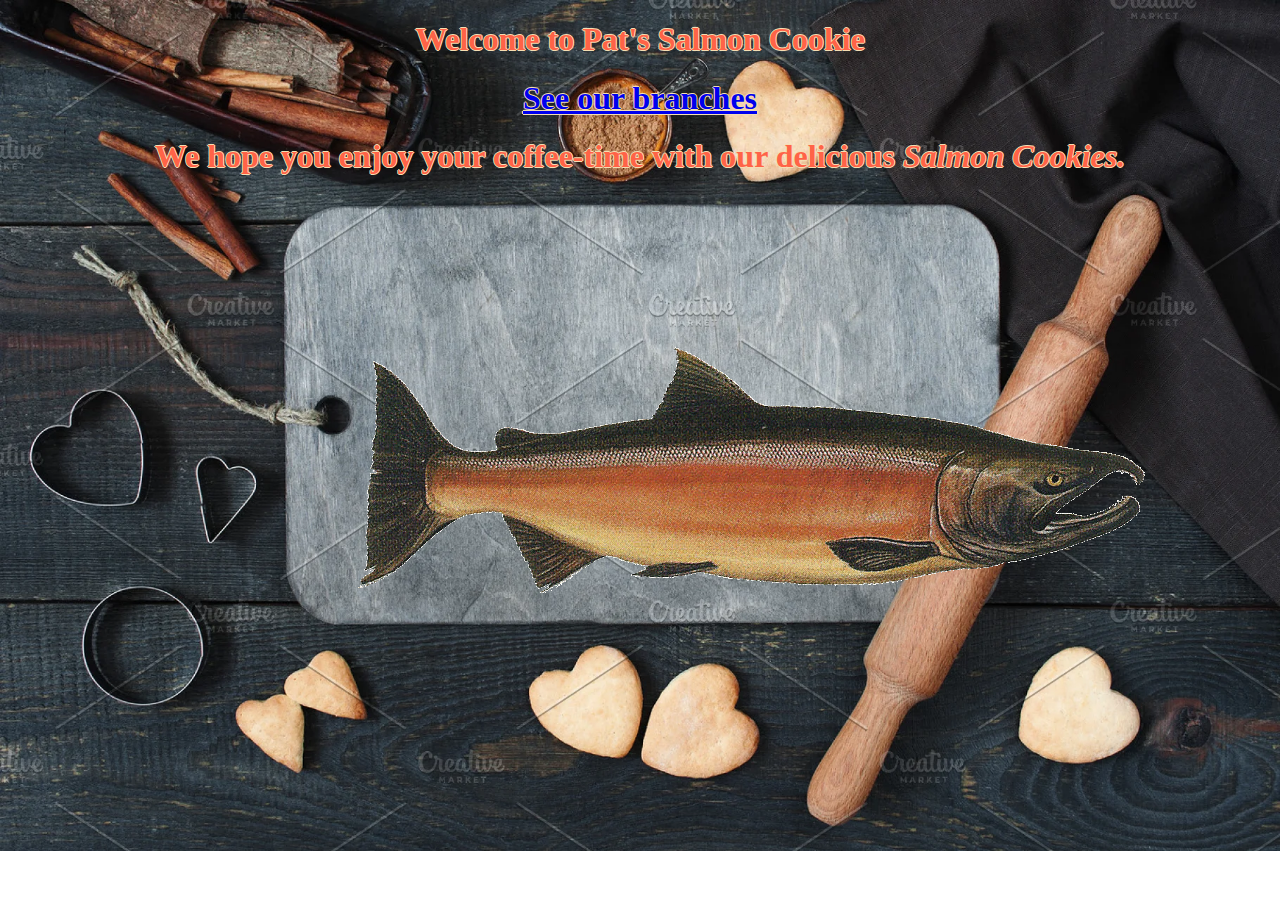
==== index.html @ 795fcc76 "new project" ====
<!DOCTYPE html>
<html>
<head>
    <title>Pat's Salmon Cookie by DALIA</title>
    <style>
        h1, h2, h3 {color:tomato; text-align: center;font-weight:bold;font-family: cursive;text-shadow:-1px 0 wheat, 0 1px wheat, 1px 0 wheat, 0 -1px wheat;}
        span {font-style: italic;}
        img {position:relative;left: 350px;top:150px;}
        body {background-image:url("./img/baking\ background.jpeg");background-repeat: no-repeat;background-size: cover;}
    </style>
</head>

<section>

<h1>Welcome to Pat's Salmon Cookie</h1>

<h1><a href="sales.html">See our branches</a></h1>

<h1>We hope you enjoy your coffee-time with our delicious <span>Salmon Cookies<span></span>.</h1>

<img src="img/salmon.png" alt="salmon image"/>

</section>

</html>
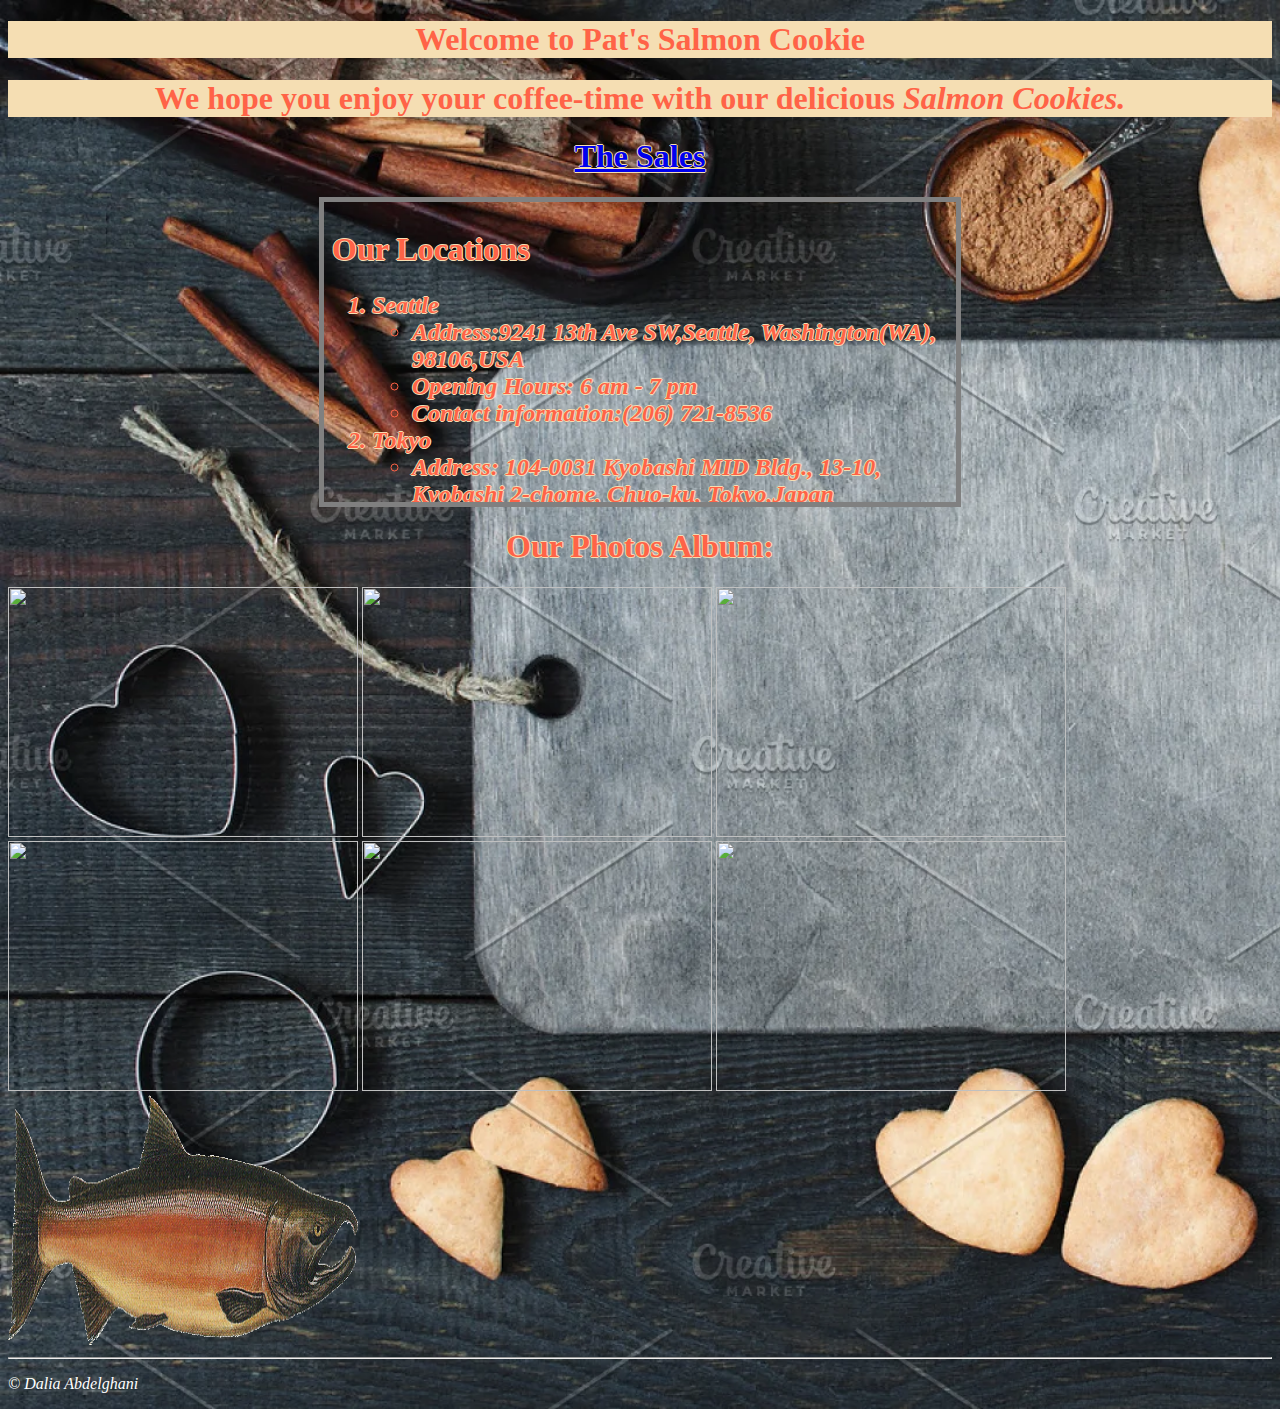
==== commit c72b1d08: "lab8" ====
--- a/index.html
+++ b/index.html
@@ -5,21 +5,44 @@
     <style>
         h1, h2, h3 {color:tomato; text-align: center;font-weight:bold;font-family: cursive;text-shadow:-1px 0 wheat, 0 1px wheat, 1px 0 wheat, 0 -1px wheat;}
         span {font-style: italic;}
-        img {position:relative;left: 350px;top:150px;}
-        body {background-image:url("./img/baking\ background.jpeg");background-repeat: no-repeat;background-size: cover;}
+                body {background-image:url("./img/baking\ background.jpeg");background-repeat: no-repeat;background-size: cover;}
+        ol,ul,li {color: white;text-align: left;font-style: italic;font-weight: bold;text-shadow:-1px 0 black,0 1px black, 1px 0 black, 0 -1px black;}
+        iframe {width:50%; height: 300px;border: 5px solid gray; display:block;margin: auto;}
+        img {display:inline-block;width: 350px;height: 250px;}
+        #sticky {display:bloc;position:sticky;background-color: wheat;}
+        p {color: white;font-style: italic;}
     </style>
 </head>
 
 <section>
 
-<h1>Welcome to Pat's Salmon Cookie</h1>
+<h1 id="sticky">Welcome to Pat's Salmon Cookie</h1>
 
-<h1><a href="sales.html">See our branches</a></h1>
+<h1 id="sticky">We hope you enjoy your coffee-time with our delicious <span>Salmon Cookies<span></span>.</h1>
 
-<h1>We hope you enjoy your coffee-time with our delicious <span>Salmon Cookies<span></span>.</h1>
 
-<img src="img/salmon.png" alt="salmon image"/>
+<h1><a href="sales.html">The Sales</a></h1>
+
+
+<iframe src="/extrainfo.html" ></iframe>
+
+<H1>Our Photos Album:</H1>
+
+<nav>
+    <img src="https://github.com/LTUC/amman-201d16/blob/main/class-08/lab-b/assets/chinook.jpg?raw=true">
+    <img src="https://github.com/LTUC/amman-201d16/blob/main/class-08/lab-b/assets/cutter.jpeg?raw=true">
+    <img src="https://github.com/LTUC/amman-201d16/blob/main/class-08/lab-b/assets/family.jpg?raw=true">
+    <img src="https://github.com/LTUC/amman-201d16/blob/main/class-08/lab-b/assets/fish.jpg?raw=true">
+    <img src="https://github.com/LTUC/amman-201d16/blob/main/class-08/lab-b/assets/frosted-cookie.jpg?raw=true">
+    <img src="https://github.com/LTUC/amman-201d16/blob/main/class-08/lab-b/assets/shirt.jpg?raw=true">
+    <img src="img/salmon.png">
+    </nav>
 
 </section>
 
+<footer>
+    <hr>
+    <p>&copy; Dalia Abdelghani</p>
+</footer>
+
 </html> 
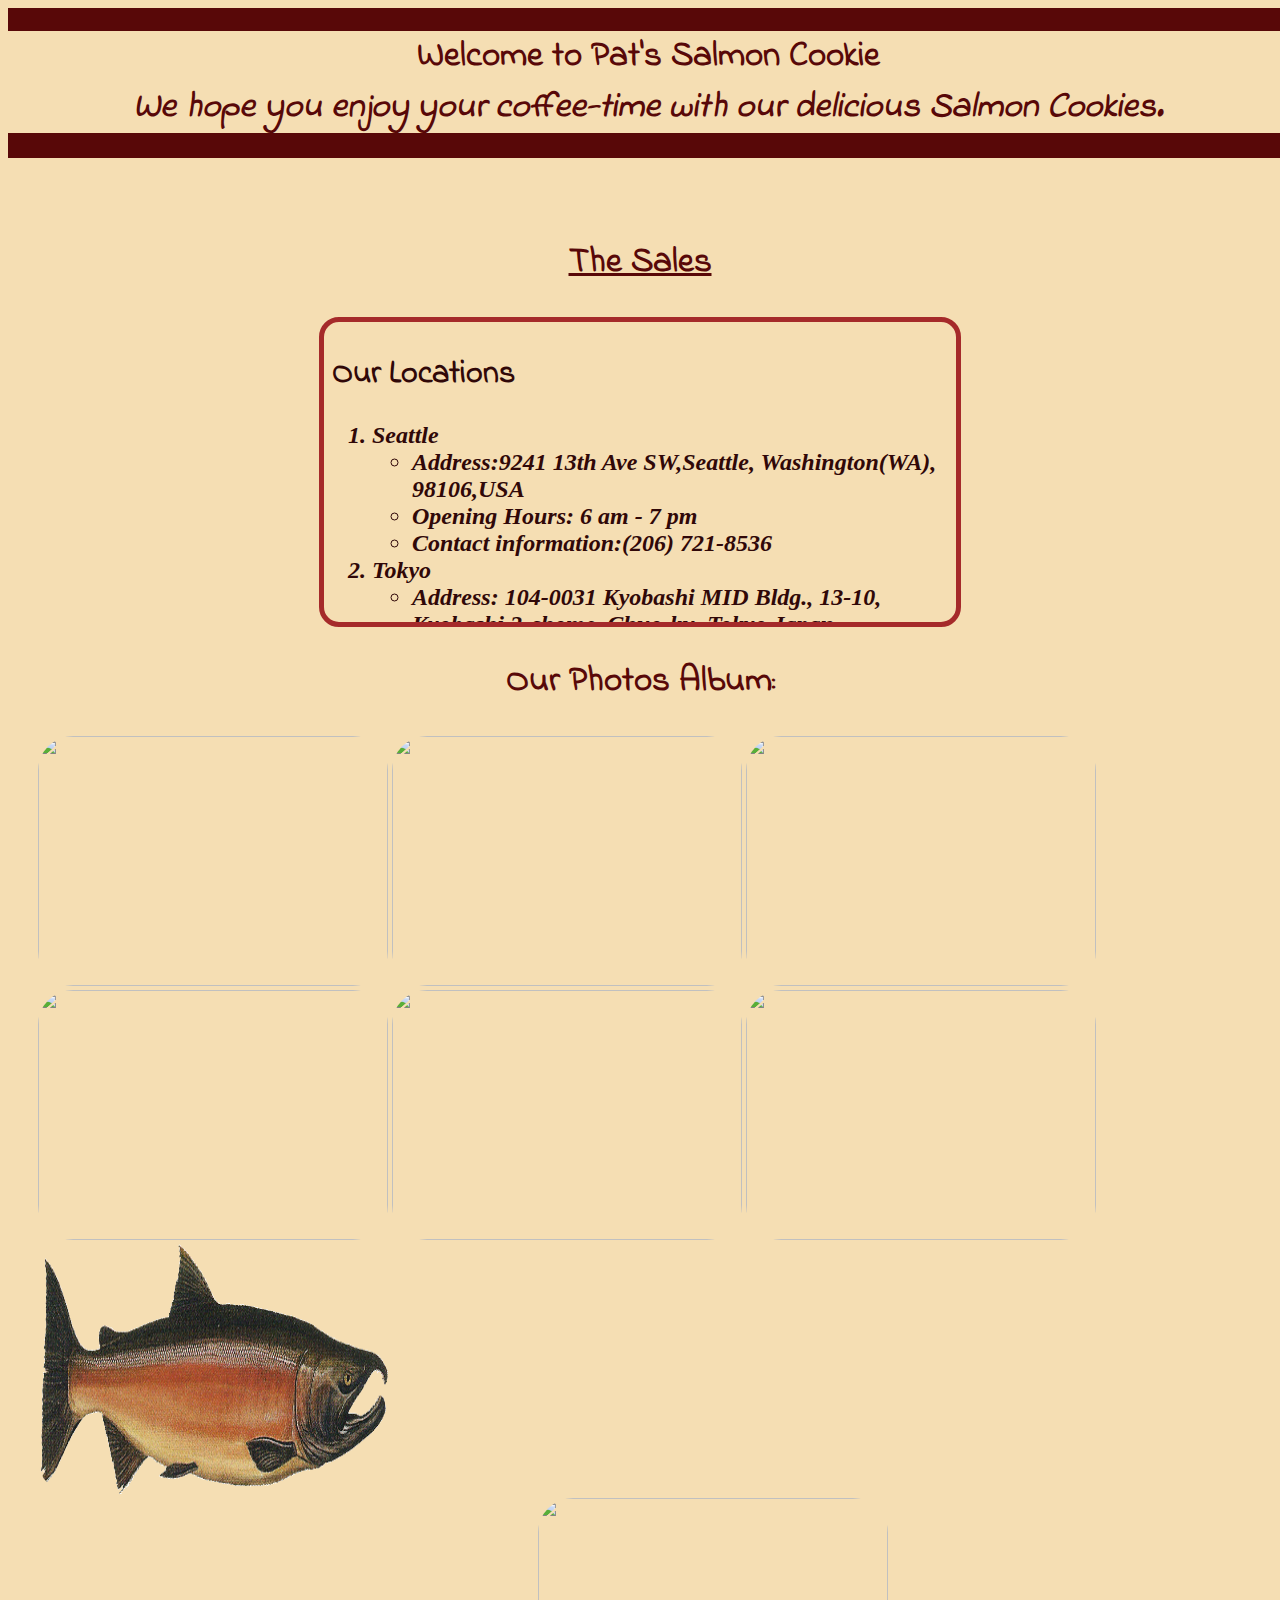
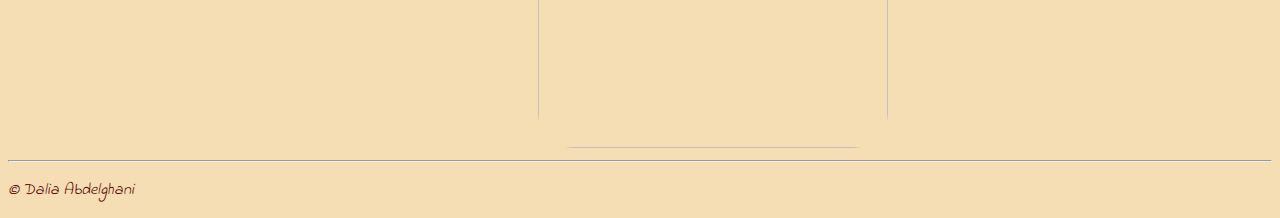
==== commit 93eea823: "add design" ====
--- a/index.html
+++ b/index.html
@@ -2,43 +2,50 @@
 <html>
 <head>
     <title>Pat's Salmon Cookie by DALIA</title>
+    <link rel="preconnect" href="https://fonts.gstatic.com">
+    <link href="https://fonts.googleapis.com/css2?family=Indie+Flower&display=swap" rel="stylesheet">
     <style>
-        h1, h2, h3 {color:tomato; text-align: center;font-weight:bold;font-family: cursive;text-shadow:-1px 0 wheat, 0 1px wheat, 1px 0 wheat, 0 -1px wheat;}
+        h1, h2, h3 ,a {color:rgb(88, 8, 8); text-align: center;font-size:  35px;font-family: 'Indie Flower';}
+        #header {position: fixed;height:150px;width:100%;background-color:rgb(88, 8, 8);font-weight: bold;font-size:45px ;}
         span {font-style: italic;}
-                body {background-image:url("./img/baking\ background.jpeg");background-repeat: no-repeat;background-size: cover;}
-        ol,ul,li {color: white;text-align: left;font-style: italic;font-weight: bold;text-shadow:-1px 0 black,0 1px black, 1px 0 black, 0 -1px black;}
-        iframe {width:50%; height: 300px;border: 5px solid gray; display:block;margin: auto;}
-        img {display:inline-block;width: 350px;height: 250px;}
-        #sticky {display:bloc;position:sticky;background-color: wheat;}
-        p {color: white;font-style: italic;}
+        body {background-color: wheat;}
+        ol,ul,li {text-align: left;font-style: italic;font-weight: bold;text-shadow:-1px 0 black,0 1px black, 1px 0 black, 0 -1px black;}
+        iframe {width:50%; height: 300px;border: 5px solid; display:block;margin: auto;}
+        img {display:inline-block;width: 350px;height: 250px;border-radius: 35px;}
+        #sticky {display:bloc;position:sticky;background-color: wheat;font-family: 'Indie Flower';}
+        p, hr {font-family: 'Indie Flower';color:rgb(88, 8, 8);font-style: italic;font-weight: 20px;}
+        #images{margin-left: 30px;}
+
+    div {padding-top: 200px}
+        
     </style>
 </head>
 
-<section>
 
-<h1 id="sticky">Welcome to Pat's Salmon Cookie</h1>
+<nav id=header>
+<h1 id="sticky">Welcome to Pat's Salmon Cookie <br><span>We hope you enjoy your coffee-time with our delicious Salmon Cookies<span></span>.</h1>
+</nav>
 
-<h1 id="sticky">We hope you enjoy your coffee-time with our delicious <span>Salmon Cookies<span></span>.</h1>
+<div>
+<h2><a href="sales.html">The Sales</a></h2>
 
 
-<h1><a href="sales.html">The Sales</a></h1>
+<iframe src="extrainfo.html" style="border-radius: 20px;border-color: brown;"></iframe>
 
-
-<iframe src="/extrainfo.html" ></iframe>
-
-<H1>Our Photos Album:</H1>
-
-<nav>
+<h2>Our Photos Album:</h2>
+    
+    <nav id="images">
     <img src="https://github.com/LTUC/amman-201d16/blob/main/class-08/lab-b/assets/chinook.jpg?raw=true">
     <img src="https://github.com/LTUC/amman-201d16/blob/main/class-08/lab-b/assets/cutter.jpeg?raw=true">
     <img src="https://github.com/LTUC/amman-201d16/blob/main/class-08/lab-b/assets/family.jpg?raw=true">
     <img src="https://github.com/LTUC/amman-201d16/blob/main/class-08/lab-b/assets/fish.jpg?raw=true">
     <img src="https://github.com/LTUC/amman-201d16/blob/main/class-08/lab-b/assets/frosted-cookie.jpg?raw=true">
     <img src="https://github.com/LTUC/amman-201d16/blob/main/class-08/lab-b/assets/shirt.jpg?raw=true">
-    <img src="img/salmon.png">
+    <img src="img/salmon.png"><br>
+    <img src ="https://i.pinimg.com/originals/93/11/f9/9311f93b540e24d1ddc270d7f3982485.gif" style="margin-left: 500px;"/>
     </nav>
 
-</section>
+</div>
 
 <footer>
     <hr>
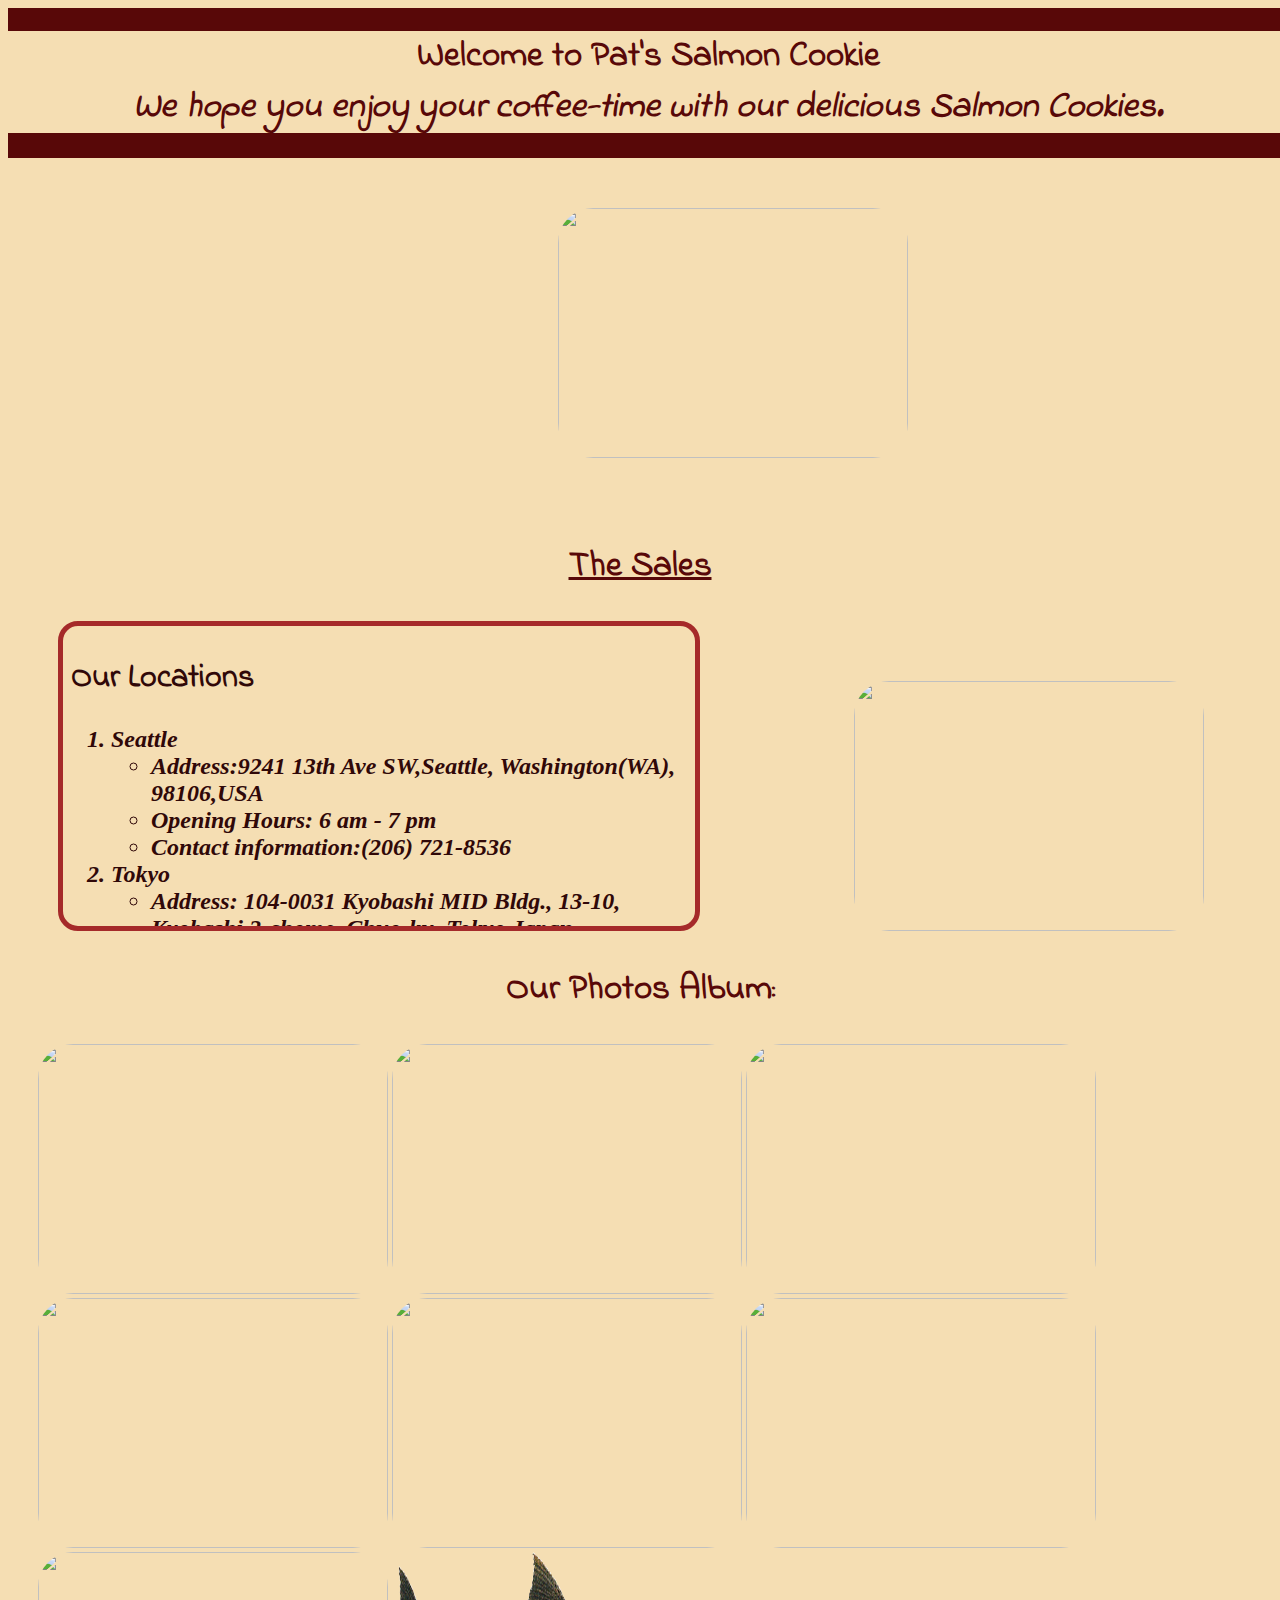
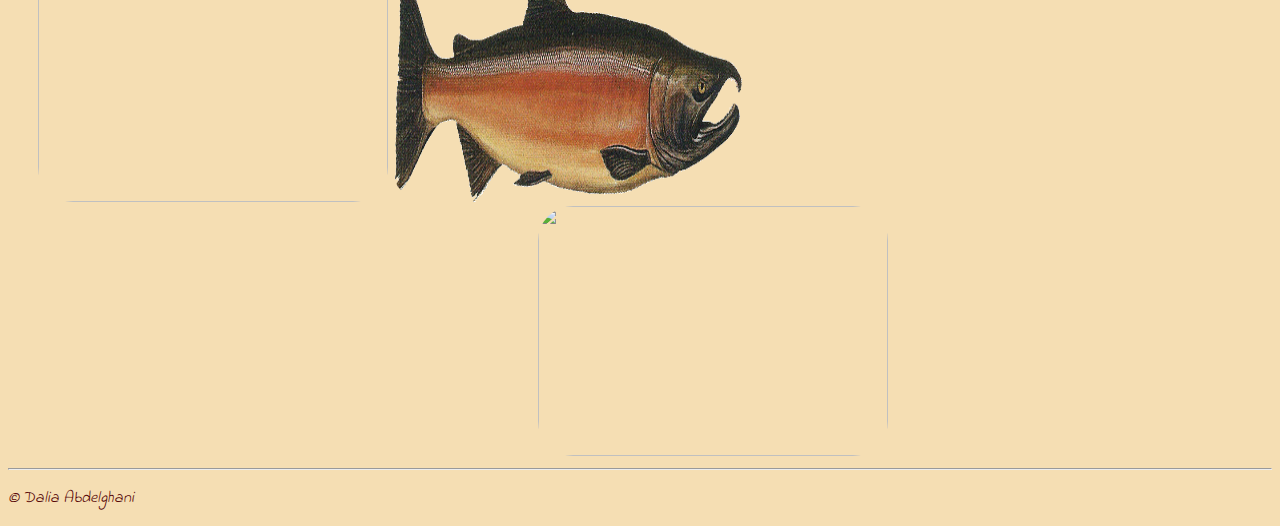
==== commit 1b72e6ef: "update design" ====
--- a/index.html
+++ b/index.html
@@ -10,13 +10,13 @@
         span {font-style: italic;}
         body {background-color: wheat;}
         ol,ul,li {text-align: left;font-style: italic;font-weight: bold;text-shadow:-1px 0 black,0 1px black, 1px 0 black, 0 -1px black;}
-        iframe {width:50%; height: 300px;border: 5px solid; display:block;margin: auto;}
+        iframe {width:50%; height: 300px;border: 5px solid; display:in-block;margin-left: 50px;}
         img {display:inline-block;width: 350px;height: 250px;border-radius: 35px;}
         #sticky {display:bloc;position:sticky;background-color: wheat;font-family: 'Indie Flower';}
         p, hr {font-family: 'Indie Flower';color:rgb(88, 8, 8);font-style: italic;font-weight: 20px;}
         #images{margin-left: 30px;}
 
-    div {padding-top: 200px}
+    div {padding-top: 50px}
         
     </style>
 </head>
@@ -26,11 +26,12 @@
 <h1 id="sticky">Welcome to Pat's Salmon Cookie <br><span>We hope you enjoy your coffee-time with our delicious Salmon Cookies<span></span>.</h1>
 </nav>
 
+<img src="https://i.pinimg.com/474x/2c/16/95/2c169519bec017087ba7f8d73595a5e6.jpg" style="margin-left: 550px;margin-top: 200px;padding-bottom: 0px;"/>
+
 <div>
 <h2><a href="sales.html">The Sales</a></h2>
-
-
-<iframe src="extrainfo.html" style="border-radius: 20px;border-color: brown;"></iframe>
+<nav><iframe src="extrainfo.html" style="border-radius: 20px;border-color: brown;"></iframe>
+    <img src="https://media.tenor.com/images/75cfd9ced8b3d2e8bedb629fb50a5a91/tenor.gif" style="display: inline-block;margin-left: 150px;";></nav>
 
 <h2>Our Photos Album:</h2>
     
@@ -41,7 +42,8 @@
     <img src="https://github.com/LTUC/amman-201d16/blob/main/class-08/lab-b/assets/fish.jpg?raw=true">
     <img src="https://github.com/LTUC/amman-201d16/blob/main/class-08/lab-b/assets/frosted-cookie.jpg?raw=true">
     <img src="https://github.com/LTUC/amman-201d16/blob/main/class-08/lab-b/assets/shirt.jpg?raw=true">
-    <img src="img/salmon.png"><br>
+    <img src="https://i.pinimg.com/originals/61/ca/03/61ca03c2fee361d9588ff8fc9d478d49.jpg">
+    <img src="img/salmon.png"/><br>
     <img src ="https://i.pinimg.com/originals/93/11/f9/9311f93b540e24d1ddc270d7f3982485.gif" style="margin-left: 500px;"/>
     </nav>
 
@@ -52,4 +54,4 @@
     <p>&copy; Dalia Abdelghani</p>
 </footer>
 
-</html> 
+</html> 